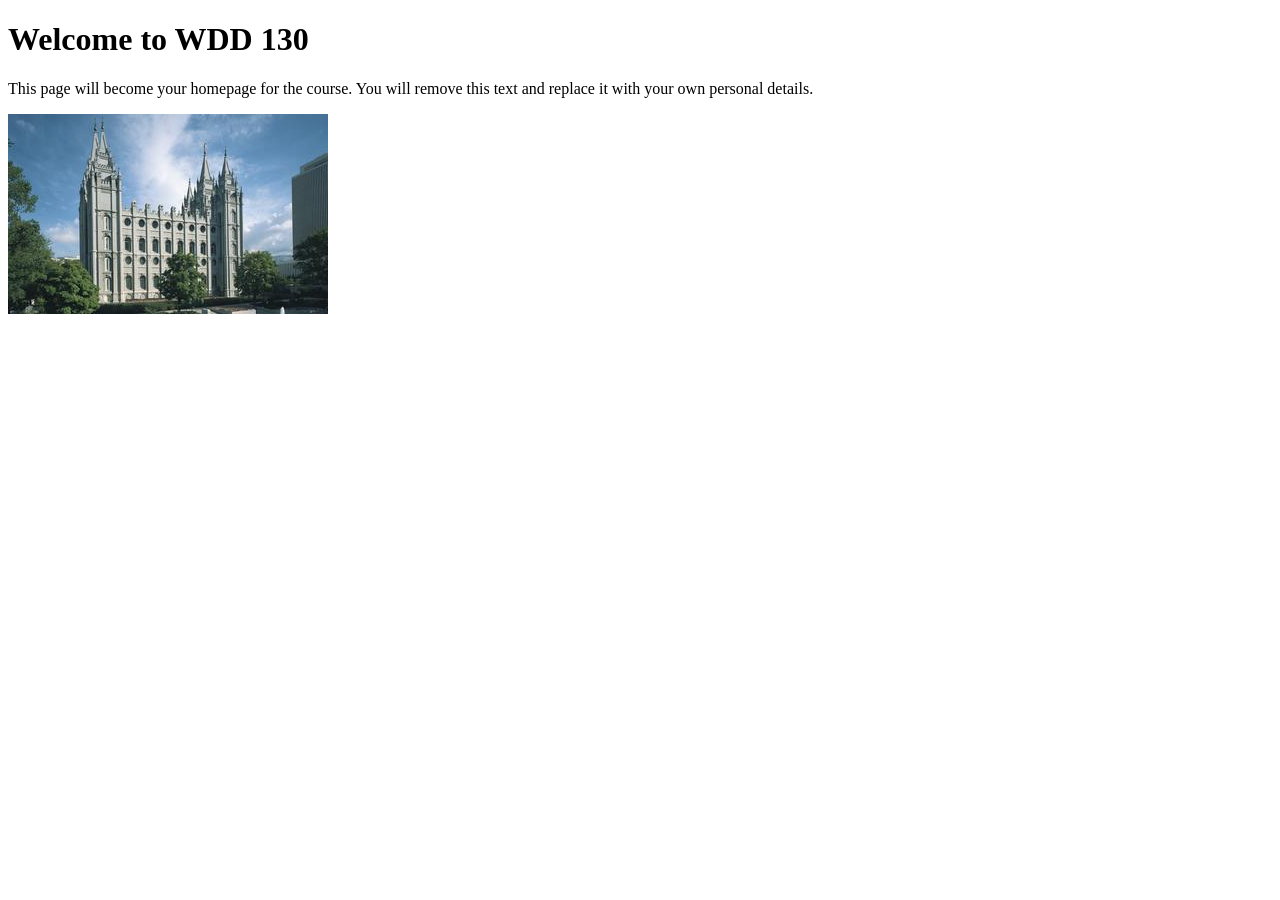
==== index.html @ f56ebbc0 "Initial commit" ====
<!DOCTYPE html>
<html lang="en">

<head>
    <meta charset="UTF-8">
    <meta name="viewport" content="width=device-width, initial-scale=1.0">
    <title>WDD 130 | Personal Homepage</title>
</head>

<body>
    <h1>Welcome to WDD 130</h1>
    <p>This page will become your homepage for the course. You will remove this text and replace it with your own personal details.</p>

    <img src="images/salt-lake-temple.jpg" alt="The Salt Lake Temple.">
</body>

</html>
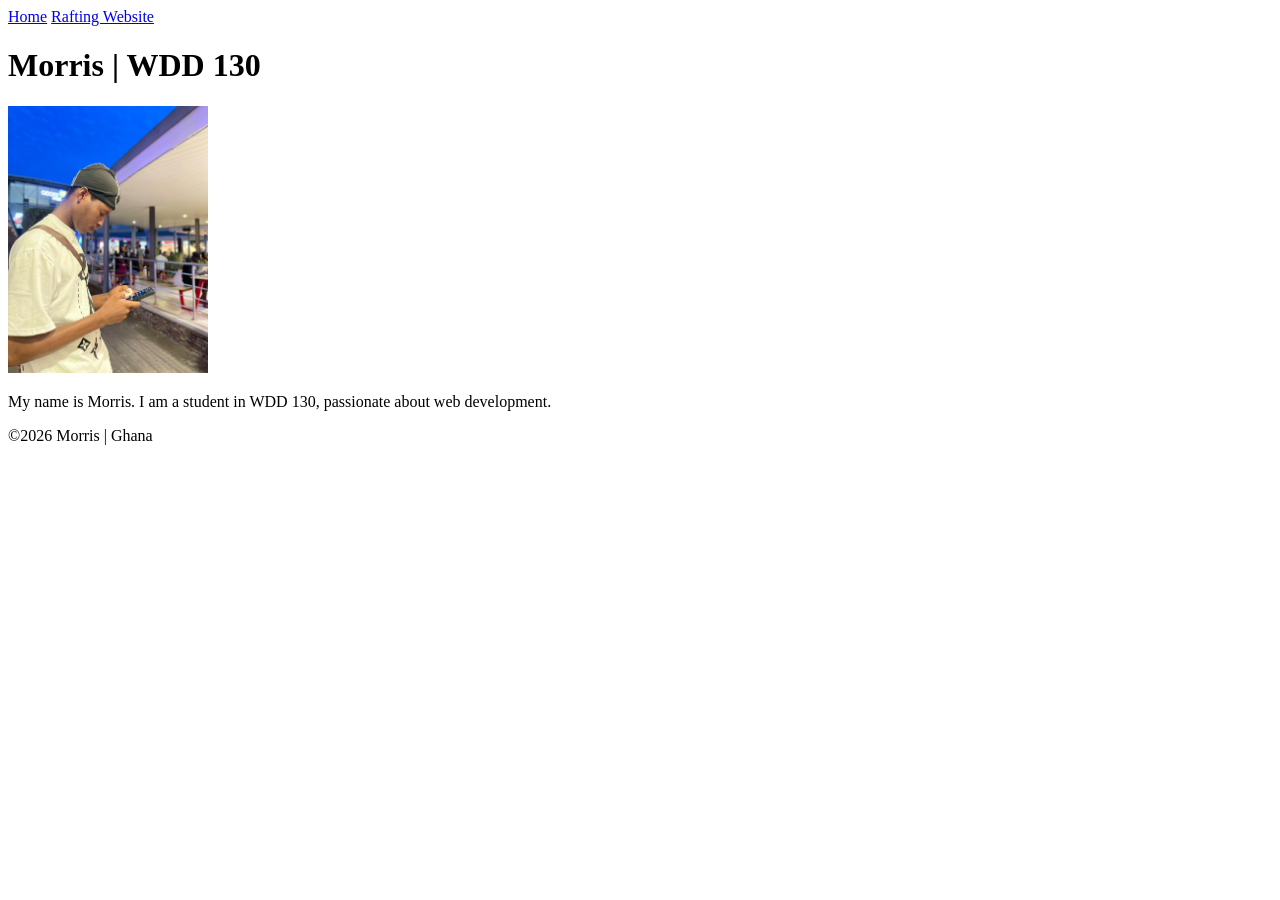
==== commit 5775c8a5: "Completed W01 homepage" ====
--- a/index.html
+++ b/index.html
@@ -1,17 +1,30 @@
-<!DOCTYPE html>
-<html lang="en">
+<!doctype html>
+<html lang="en-US">
+  <head>
+    <meta charset="utf-8" />
+    <meta name="viewport" content="width=device-width, initial-scale=1.0" />
 
-<head>
-    <meta charset="UTF-8">
-    <meta name="viewport" content="width=device-width, initial-scale=1.0">
-    <title>WDD 130 | Personal Homepage</title>
-</head>
+    <title>Morris | WDD 130</title>
+  </head>
+  <body>
+    <header>
+      <nav>
+        <a href="#">Home</a>
+        <a href="wwr/">Rafting Website</a>
+      </nav>
+    </header>
 
-<body>
-    <h1>Welcome to WDD 130</h1>
-    <p>This page will become your homepage for the course. You will remove this text and replace it with your own personal details.</p>
+    <main>
+      <h1>Morris | WDD 130</h1>
+      <img src="images/Morris.jpg" alt="Morris" width="200" />
+      <p>
+        My name is Morris. I am a student in WDD 130, passionate about web
+        development.
+      </p>
+    </main>
 
-    <img src="images/salt-lake-temple.jpg" alt="The Salt Lake Temple.">
-</body>
-
+    <footer>
+      <p>&copy;2026 Morris | Ghana</p>
+    </footer>
+  </body>
 </html>
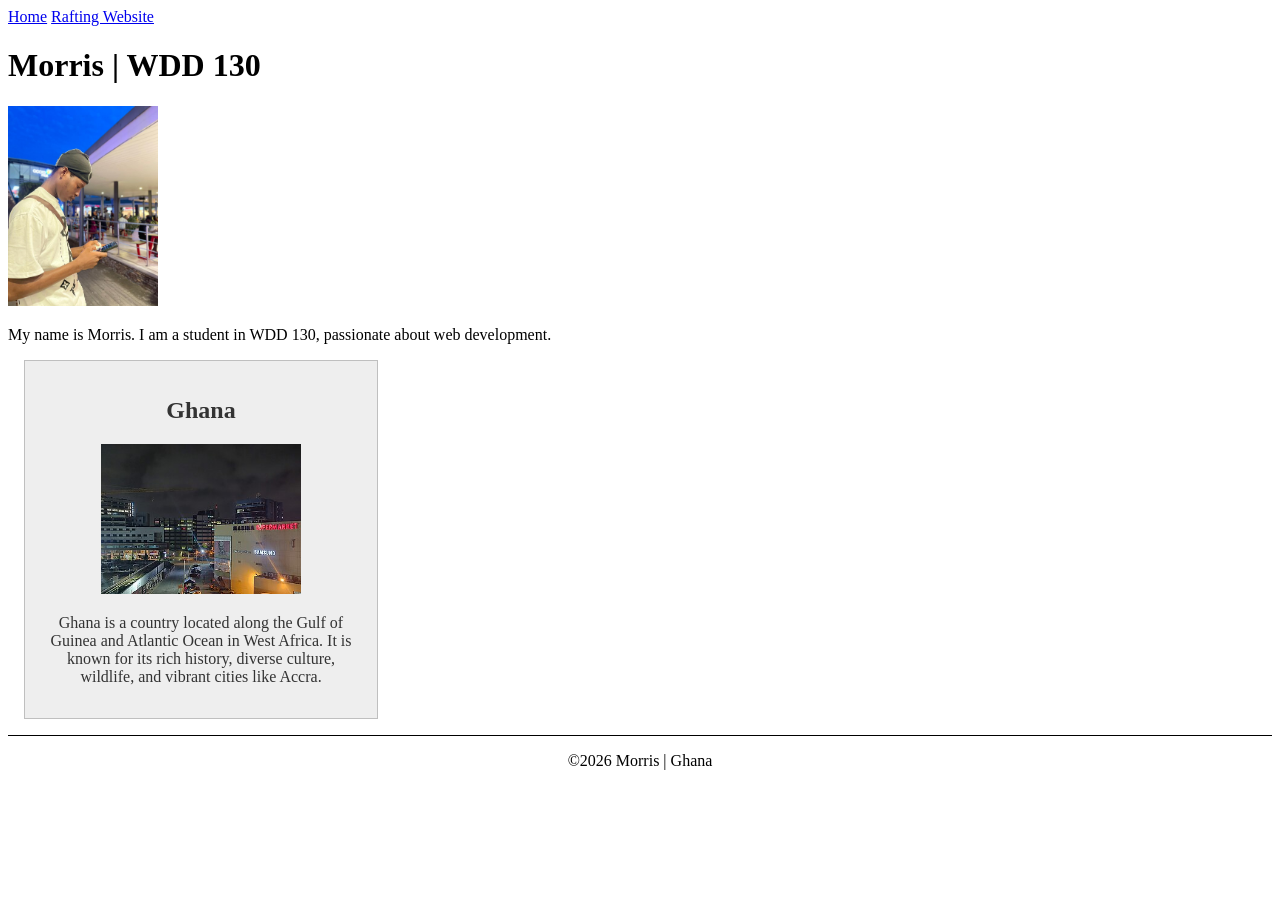
==== commit d7fbc326: "W02 home page enhancement" ====
--- a/index.html
+++ b/index.html
@@ -3,8 +3,13 @@
   <head>
     <meta charset="utf-8" />
     <meta name="viewport" content="width=device-width, initial-scale=1.0" />
-
-    <title>Morris | WDD 130</title>
+    <title>Morris Ayivi | WDD 130</title>
+    <meta
+      name="description"
+      content="Home page for Morris Ayivi in WDD 130 Web Fundamentals, featuring course details and a profile on Ghana."
+    />
+    <meta name="author" content="Morris Ayivi" />
+    <link rel="stylesheet" href="styles/styles.css" />
   </head>
   <body>
     <header>
@@ -16,13 +21,23 @@
 
     <main>
       <h1>Morris | WDD 130</h1>
-      <img src="images/Morris.jpg" alt="Morris" width="200" />
+      <img src="images/profile.jpg" alt="Morris" width="200" />
       <p>
         My name is Morris. I am a student in WDD 130, passionate about web
         development.
       </p>
     </main>
 
+    <aside>
+      <h2>Ghana</h2>
+      <img src="images/ghanapro.jpg" alt="View of Accra, Ghana" />
+      <p>
+        Ghana is a country located along the Gulf of Guinea and Atlantic Ocean
+        in West Africa. It is known for its rich history, diverse culture,
+        wildlife, and vibrant cities like Accra.
+      </p>
+    </aside>
+
     <footer>
       <p>&copy;2026 Morris | Ghana</p>
     </footer>
--- a/styles/styles.css
+++ b/styles/styles.css
@@ -0,0 +1,33 @@
+main {
+  max-width: 840px;
+}
+
+aside {
+  width: 20rem;
+  margin: 1rem;
+  border: 1px solid rgb(0 0 0 / 0.2);
+  padding: 1rem;
+  background-color: #eee;
+  color: #333;
+  text-align: center;
+}
+
+aside img {
+  width: 200px;
+  height: auto;
+}
+
+main img {
+  width: 150px;
+  height: auto;
+}
+
+p {
+  padding: 0;
+}
+
+footer {
+  margin-top: 15px;
+  border-top: 1px solid #000;
+  text-align: center;
+}
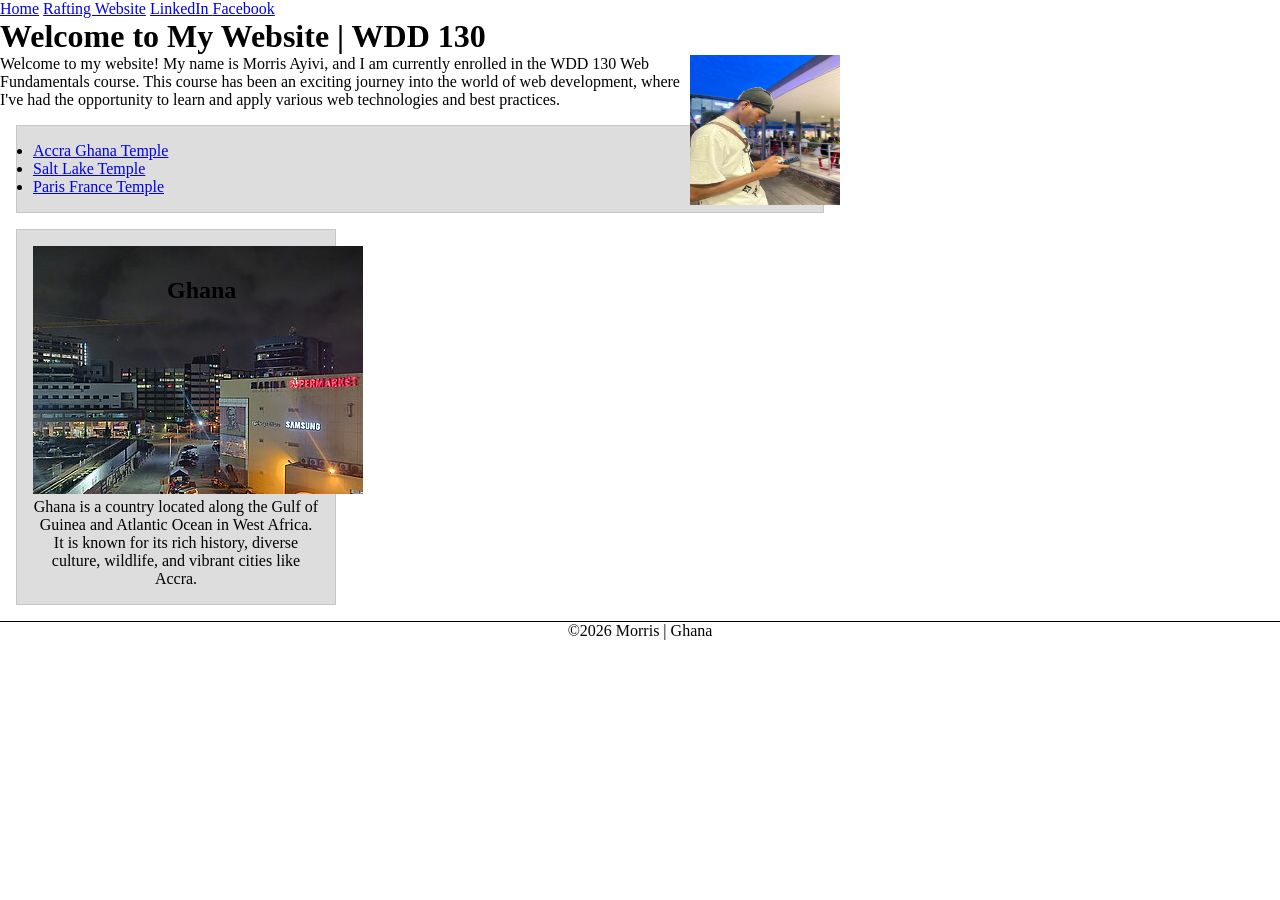
==== commit cc6bf9d1: "Add new images and enhance index.html and styles.css for improved layout and content" ====
--- a/index.html
+++ b/index.html
@@ -16,19 +16,59 @@
       <nav>
         <a href="#">Home</a>
         <a href="wwr/">Rafting Website</a>
+        <a href="https://linkedin.com" target="_blank" rel="noopener">
+          LinkedIn
+        </a>
+        <a href="https://facebook.com" target="_blank" rel="noopener">
+          Facebook
+        </a>
       </nav>
     </header>
 
     <main>
-      <h1>Morris | WDD 130</h1>
-      <img src="images/profile.jpg" alt="Morris" width="200" />
+      <h1>Welcome to My Website | WDD 130</h1>
+      <img src="images/profile.jpg" alt="Morris Ayivi" />
       <p>
-        My name is Morris. I am a student in WDD 130, passionate about web
-        development.
+        Welcome to my website! My name is Morris Ayivi, and I am currently
+        enrolled in the WDD 130 Web Fundamentals course. This course has been an
+        exciting journey into the world of web development, where I've had the
+        opportunity to learn and apply various web technologies and best
+        practices.
       </p>
+      <ul class="box">
+        <li>
+          <a
+            href="https://www.churchofjesuschrist.org/temples/details/accra-ghana-temple"
+            target="_blank"
+            rel="noopener"
+          >
+            Accra Ghana Temple
+          </a>
+        </li>
+
+        <li>
+          <a
+            href="https://www.churchofjesuschrist.org/temples/details/salt-lake-temple"
+            target="_blank"
+            rel="noopener"
+          >
+            Salt Lake Temple
+          </a>
+        </li>
+
+        <li>
+          <a
+            href="https://www.churchofjesuschrist.org/temples/details/paris-france-temple"
+            target="_blank"
+            rel="noopener"
+          >
+            Paris France Temple
+          </a>
+        </li>
+      </ul>
     </main>
 
-    <aside>
+    <aside class="box">
       <h2>Ghana</h2>
       <img src="images/ghanapro.jpg" alt="View of Accra, Ghana" />
       <p>
--- a/styles/styles.css
+++ b/styles/styles.css
@@ -1,25 +1,28 @@
+* {
+  margin: 0;
+  padding: 0;
+  box-sizing: border-box;
+}
 main {
   max-width: 840px;
 }
 
 aside {
   width: 20rem;
-  margin: 1rem;
-  border: 1px solid rgb(0 0 0 / 0.2);
-  padding: 1rem;
-  background-color: #eee;
-  color: #333;
   text-align: center;
+  position: relative;
 }
 
-aside img {
-  width: 200px;
-  height: auto;
+aside h2 {
+  position: absolute;
+  top: 47px;
+  left: 150px;
 }
 
 main img {
   width: 150px;
-  height: auto;
+  height: 150px;
+  float: right;
 }
 
 p {
@@ -31,3 +34,12 @@
   border-top: 1px solid #000;
   text-align: center;
 }
+
+/* Class Selectors */
+.box {
+  margin: 1rem;
+  border: 1px solid rgb(0 0 0 / 10%);
+  padding: 1rem;
+  background-color: #ddd;
+  color: #000;
+}
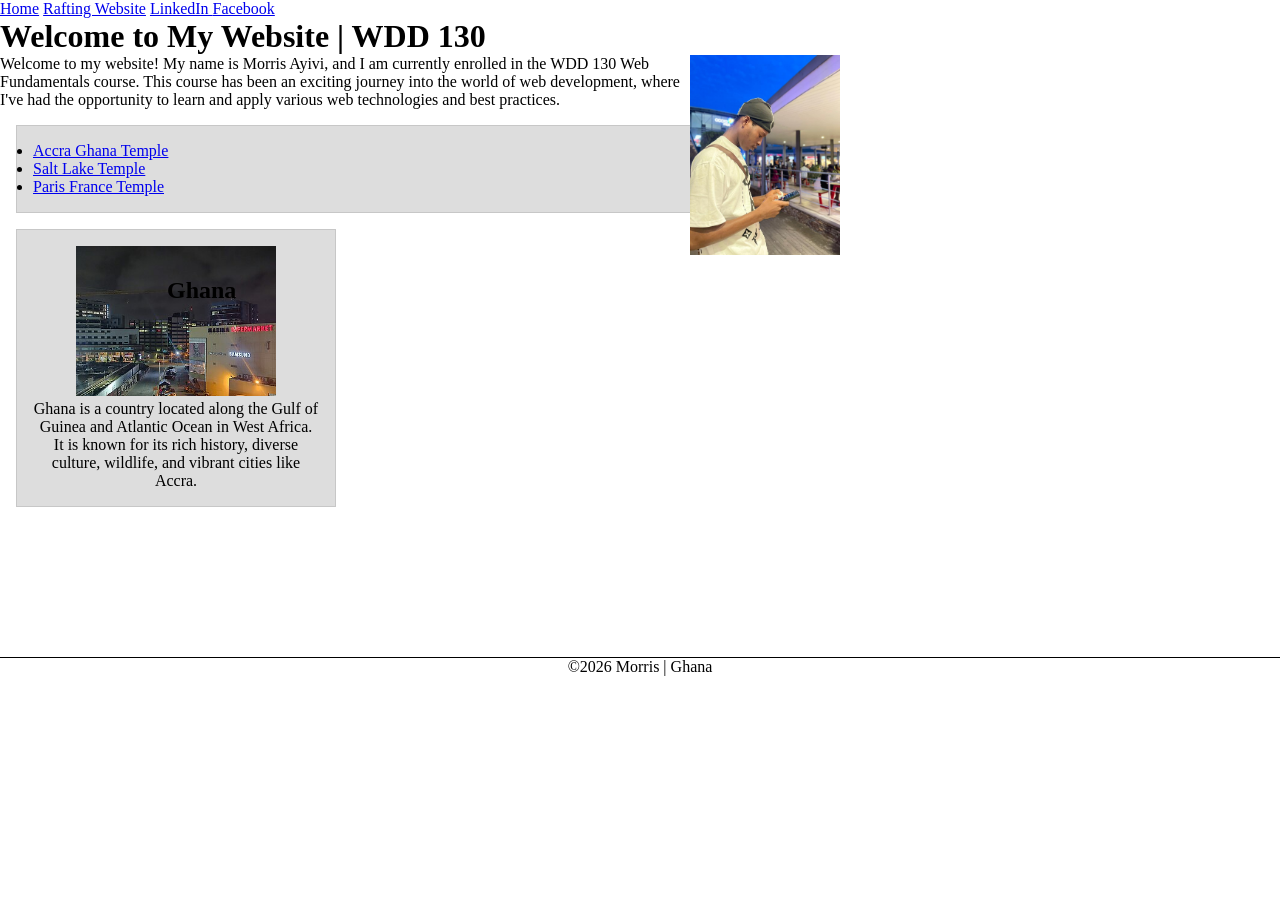
==== commit a1f958cb: "Enhance index.html and styles.css for improved layout and image responsiveness" ====
--- a/index.html
+++ b/index.html
@@ -1,3 +1,4 @@
+<!--12 November 2026-->
 <!doctype html>
 <html lang="en-US">
   <head>
@@ -27,7 +28,7 @@
 
     <main>
       <h1>Welcome to My Website | WDD 130</h1>
-      <img src="images/profile.jpg" alt="Morris Ayivi" />
+      <img src="images/profile.jpg" alt="Morris Ayivi" width="200" />
       <p>
         Welcome to my website! My name is Morris Ayivi, and I am currently
         enrolled in the WDD 130 Web Fundamentals course. This course has been an
--- a/styles/styles.css
+++ b/styles/styles.css
@@ -1,36 +1,50 @@
+/* Universal Selector */
 * {
   margin: 0;
   padding: 0;
   box-sizing: border-box;
 }
+
+/* Main Content */
 main {
   max-width: 840px;
 }
 
+/* Aside */
 aside {
   width: 20rem;
   text-align: center;
   position: relative;
 }
 
+/* Aside Image */
+aside img {
+  width: 200px;
+  height: auto;
+}
+
+/* Ghana Heading */
 aside h2 {
   position: absolute;
   top: 47px;
   left: 150px;
 }
 
+/* Profile Image */
 main img {
   width: 150px;
-  height: 150px;
+  height: auto;
   float: right;
 }
 
+/* Paragraph */
 p {
   padding: 0;
 }
 
+/* Footer */
 footer {
-  margin-top: 15px;
+  margin-top: 150px;
   border-top: 1px solid #000;
   text-align: center;
 }
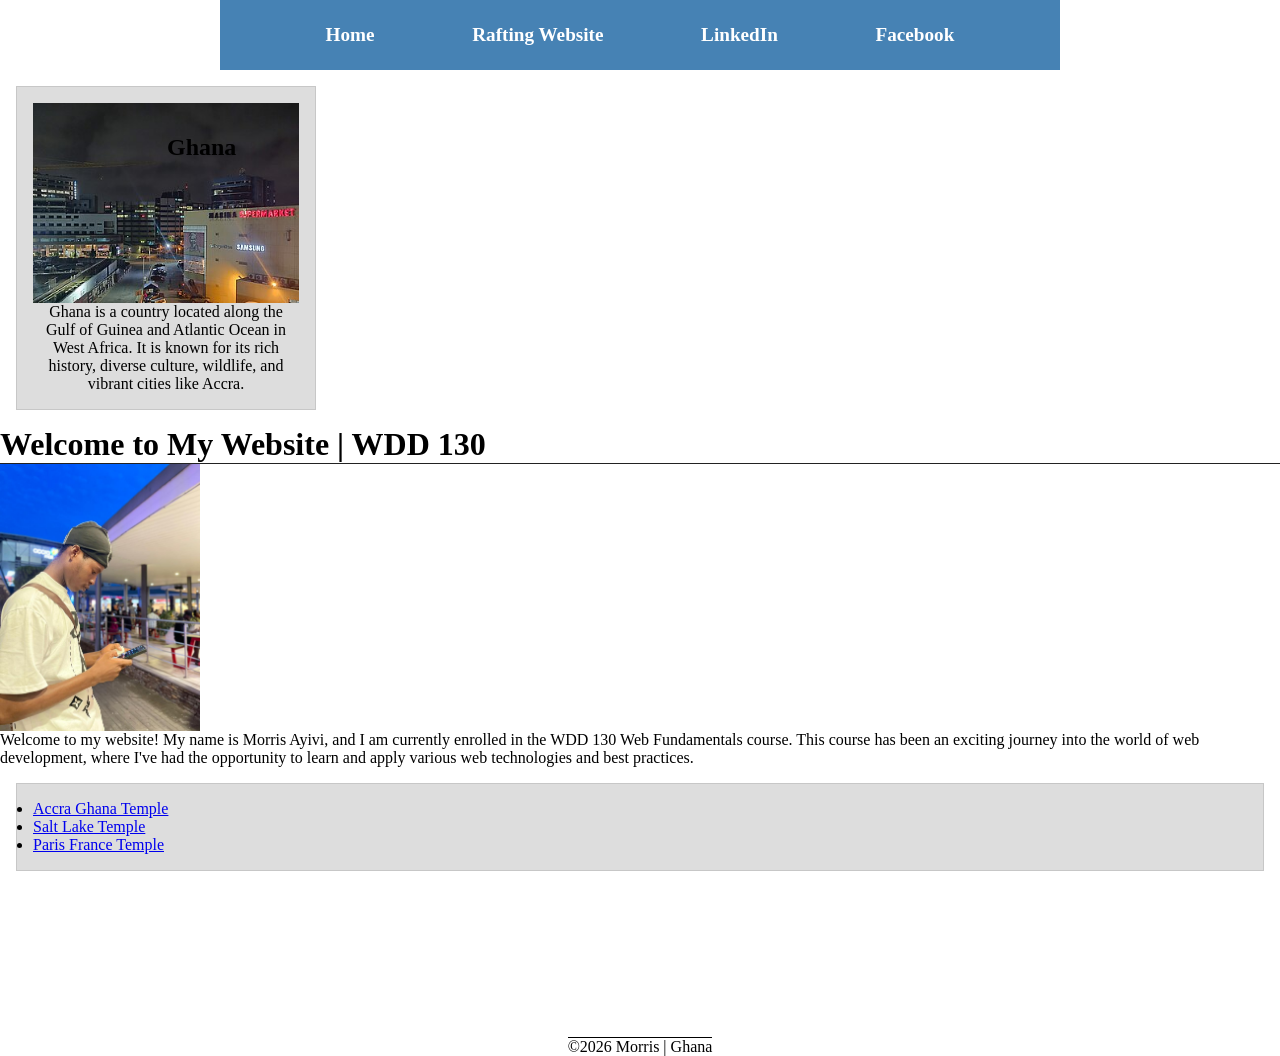
==== commit 751ed979: "ADD" ====
--- a/index.html
+++ b/index.html
@@ -1,72 +1,58 @@
 <!--12 November 2026-->
 <!doctype html>
 <html lang="en-US">
-  <head>
-    <meta charset="utf-8" />
-    <meta name="viewport" content="width=device-width, initial-scale=1.0" />
-    <title>Morris Ayivi | WDD 130</title>
-    <meta
-      name="description"
-      content="Home page for Morris Ayivi in WDD 130 Web Fundamentals, featuring course details and a profile on Ghana."
-    />
-    <meta name="author" content="Morris Ayivi" />
-    <link rel="stylesheet" href="styles/styles.css" />
-  </head>
-  <body>
-    <header>
-      <nav>
-        <a href="#">Home</a>
-        <a href="wwr/">Rafting Website</a>
-        <a href="https://linkedin.com" target="_blank" rel="noopener">
-          LinkedIn
+
+<head>
+  <meta charset="utf-8" />
+  <meta name="viewport" content="width=device-width, initial-scale=1.0" />
+  <title>Morris Ayivi | WDD 130</title>
+  <meta name="description" content="Home page for Morris Ayivi in WDD 130 Web Fundamentals, featuring course details and a profile on Ghana." />
+  <meta name="author" content="Morris Ayivi" />
+  <link rel="stylesheet" href="styles/styles.css" />
+</head>
+
+<body>
+  <header>
+    <nav>
+      <a href="#">Home</a>
+      <a href="wwr/">Rafting Website</a>
+      <a href="https://linkedin.com" target="_blank" rel="noopener">
+        LinkedIn
+      </a>
+      <a href="https://facebook.com" target="_blank" rel="noopener">
+        Facebook
+      </a>
+    </nav>
+  </header>
+  <div class="grid" <main>
+    <h1>Welcome to My Website | WDD 130</h1>
+    <img src=" images/profile.jpg" alt="Morris Ayivi" width="200" />
+    <p>
+      Welcome to my website! My name is Morris Ayivi, and I am currently
+      enrolled in the WDD 130 Web Fundamentals course. This course has been an
+      exciting journey into the world of web development, where I've had the
+      opportunity to learn and apply various web technologies and best
+      practices.
+    </p>
+    <ul class="box">
+      <li>
+        <a href="https://www.churchofjesuschrist.org/temples/details/accra-ghana-temple" target="_blank" rel="noopener">
+          Accra Ghana Temple
         </a>
-        <a href="https://facebook.com" target="_blank" rel="noopener">
-          Facebook
+      </li>
+
+      <li>
+        <a href="https://www.churchofjesuschrist.org/temples/details/salt-lake-temple" target="_blank" rel="noopener">
+          Salt Lake Temple
         </a>
-      </nav>
-    </header>
+      </li>
 
-    <main>
-      <h1>Welcome to My Website | WDD 130</h1>
-      <img src="images/profile.jpg" alt="Morris Ayivi" width="200" />
-      <p>
-        Welcome to my website! My name is Morris Ayivi, and I am currently
-        enrolled in the WDD 130 Web Fundamentals course. This course has been an
-        exciting journey into the world of web development, where I've had the
-        opportunity to learn and apply various web technologies and best
-        practices.
-      </p>
-      <ul class="box">
-        <li>
-          <a
-            href="https://www.churchofjesuschrist.org/temples/details/accra-ghana-temple"
-            target="_blank"
-            rel="noopener"
-          >
-            Accra Ghana Temple
-          </a>
-        </li>
-
-        <li>
-          <a
-            href="https://www.churchofjesuschrist.org/temples/details/salt-lake-temple"
-            target="_blank"
-            rel="noopener"
-          >
-            Salt Lake Temple
-          </a>
-        </li>
-
-        <li>
-          <a
-            href="https://www.churchofjesuschrist.org/temples/details/paris-france-temple"
-            target="_blank"
-            rel="noopener"
-          >
-            Paris France Temple
-          </a>
-        </li>
-      </ul>
+      <li>
+        <a href="https://www.churchofjesuschrist.org/temples/details/paris-france-temple" target="_blank" rel="noopener">
+          Paris France Temple
+        </a>
+      </li>
+    </ul>
     </main>
 
     <aside class="box">
@@ -82,5 +68,6 @@
     <footer>
       <p>&copy;2026 Morris | Ghana</p>
     </footer>
-  </body>
+</body>
+
 </html>
--- a/styles/styles.css
+++ b/styles/styles.css
@@ -5,22 +5,69 @@
   box-sizing: border-box;
 }
 
+header,
+grid,
+footer {
+  max-width: 840px;
+  margin: 0 auto;
+}
+
+nav {
+  background-color: steelblue;
+  padding: 1rem;
+  display: flex;
+  justify-content: space-evenly;
+  align-items: center;
+}
+
+nav a {
+  display: block;
+  padding: 0.5rem;
+  text-decoration: none;
+  font-size: 1.2rem;
+  font-weight: 700;
+  color: #fff;
+  /* shorthand for white */
+}
+
+.grid {
+  display: grid;
+  align-items: center;
+}
+
+main {
+  grid-column: 2/3;
+  margin: 1rem;
+}
+
+aside {
+  width: 20rem;
+  position: relative;
+  grid-column: 1/2;
+  grid-row: 1/2;
+}
+
 /* Main Content */
 main {
-  max-width: 840px;
+  max-width: 640px;
+}
+
+h1 {
+  border-bottom: 1px solid #222;
 }
 
 /* Aside */
 aside {
-  width: 20rem;
+  width: 300px;
   text-align: center;
   position: relative;
 }
 
 /* Aside Image */
 aside img {
-  width: 200px;
+  width: 100%;
   height: auto;
+  display: block;
 }
 
 /* Ghana Heading */
@@ -32,9 +79,9 @@
 
 /* Profile Image */
 main img {
-  width: 150px;
+  width: 110px;
   height: auto;
-  float: right;
+  float: top rights;
 }
 
 /* Paragraph */
